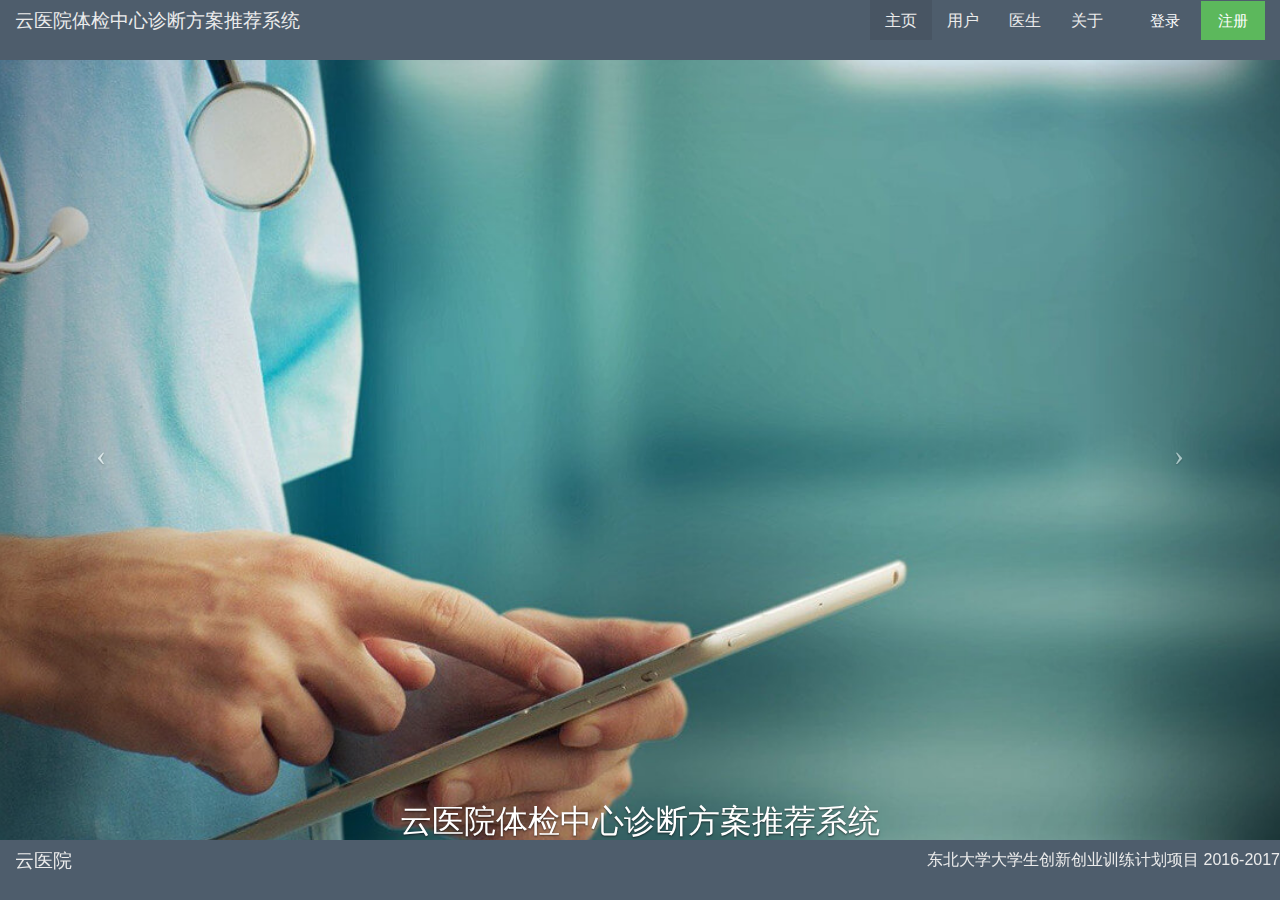
==== index.html @ 62f358c9 "init commit" ====
<!DOCTYPE html>
<html>
<head>
    <meta charset="UTF-8">
    <title>云医院体检中心诊断方案推荐系统</title>
    <link rel="stylesheet" href="css/bootstrap.css">
    <style>
        html,
        body {
            height: 100%;
        }

        .carousel,
        .item,
        .active {
            height: 100%;
        }

        .carousel-inner {
            height: 100%;
        }

        .fill {
            width: 100%;
            height: 100%;
            background-position: center;
            -webkit-background-size: cover;
            -moz-background-size: cover;
            background-size: cover;
            -o-background-size: cover;
        }

        footer {
            margin: 50px 0;
        }

        .carousel-indicators{
            bottom: 30px;
        }
    </style>
</head>
<body>
<nav class="navbar navbar-default navbar-fixed-top" role="navigation">
    <div class="container-fluid">
        <div class="navbar-header">
            <button type="button" class="navbar-toggle collapsed" data-toggle="collapse" data-target="#navbar-collapse-1">
                <span class="sr-only">Toggle navigation</span>
                <span class="icon-bar"></span>
                <span class="icon-bar"></span>
                <span class="icon-bar"></span>
            </button>
            <a class="navbar-brand" href="#">云医院体检中心诊断方案推荐系统</a>
        </div>

        <div class="collapse navbar-collapse" id="navbar-collapse-1">
            <form class="navbar-form navbar-right" role="search">
                <button type="submit" class="btn btn-default">登录</button>
                <button type="submit" class="btn btn-success">注册</button>
            </form>
            <ul class="nav navbar-nav navbar-right">
                <li class="active"><a href="index.html">主页</a></li>
                <li><a href="user.html">用户</a></li>
                <li><a href="doctor.html">医生</a></li>
                <li><a href="about.html">关于</a></li>
            </ul>
        </div><!-- /.navbar-collapse -->
    </div><!-- /.container-fluid -->
</nav>

<header id="home-slider" class="carousel slide">
    <!-- Indicators -->
    <ol class="carousel-indicators">
        <li data-target="#home-slider" data-slide-to="0" class="active"></li>
        <li data-target="#home-slider" data-slide-to="1"></li>
        <li data-target="#home-slider" data-slide-to="2"></li>
    </ol>

    <!-- Wrapper for Slides -->
    <div class="carousel-inner">
        <div class="item active">
            <div class="fill" style="background-image:url('img/home/3.jpg');"></div>
            <div class="carousel-caption">
                <h2>云医院体检中心诊断方案推荐系统</h2>
            </div>
        </div>
        <div class="item">
            <div class="fill" style="background-image:url('img/home/1.jpg');"></div>
            <div class="carousel-caption">
                <h2>云医院体检中心诊断方案推荐系统</h2>
            </div>
        </div>
        <div class="item">
            <div class="fill" style="background-image:url('img/home/2.jpg');"></div>
            <div class="carousel-caption">
                <h2>云医院体检中心诊断方案推荐系统</h2>
            </div>
        </div>
    </div>

    <!-- Controls -->
    <a class="left carousel-control" href="#home-slider" data-slide="prev">
        <span class="icon-prev"></span>
    </a>
    <a class="right carousel-control" href="#home-slider" data-slide="next">
        <span class="icon-next"></span>
    </a>

</header>

<nav class="navbar navbar-default navbar-fixed-bottom" role="navigation">
    <div class="container-fluid">
        <div class="navbar-header">
            <a class="navbar-brand" href="#">云医院</a>
        </div>

        <div class="collapse navbar-collapse" id="navbar-collapse-1">
            <div class="nav navbar-nav navbar-right" style="line-height: 40px;">
                东北大学大学生创新创业训练计划项目 2016-2017
            </div>
        </div><!-- /.navbar-collapse -->
    </div><!-- /.container-fluid -->
</nav>

<script src="js/jquery.min.js"></script>
<script src="js/bootstrap.min.js"></script>
</body>
</html>
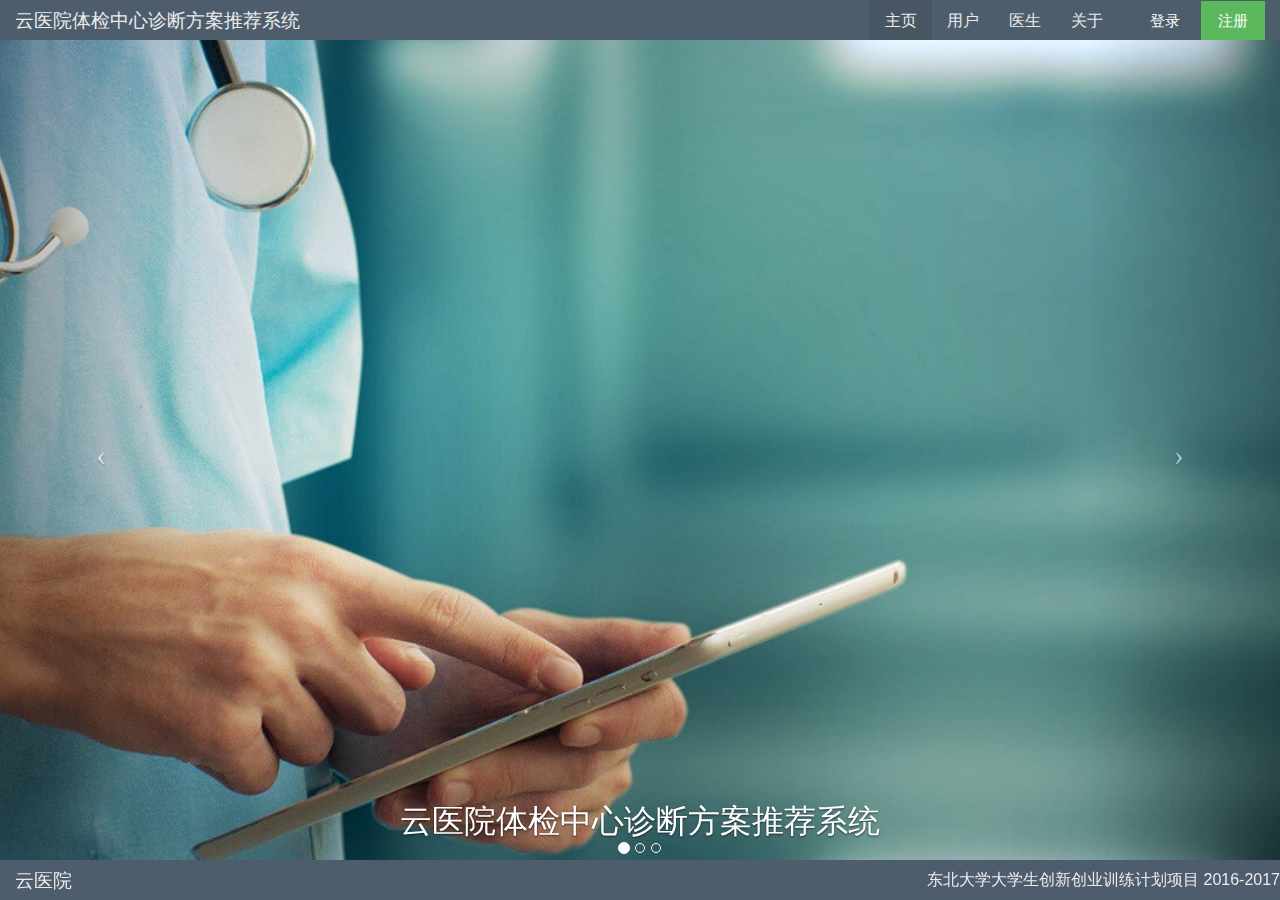
==== commit 689d3f9c: "added user.html" ====
--- a/index.html
+++ b/index.html
@@ -59,7 +59,7 @@
             </form>
             <ul class="nav navbar-nav navbar-right">
                 <li class="active"><a href="index.html">主页</a></li>
-                <li><a href="user.html">用户</a></li>
+                <li><a href="doctor.html">用户</a></li>
                 <li><a href="doctor.html">医生</a></li>
                 <li><a href="about.html">关于</a></li>
             </ul>
